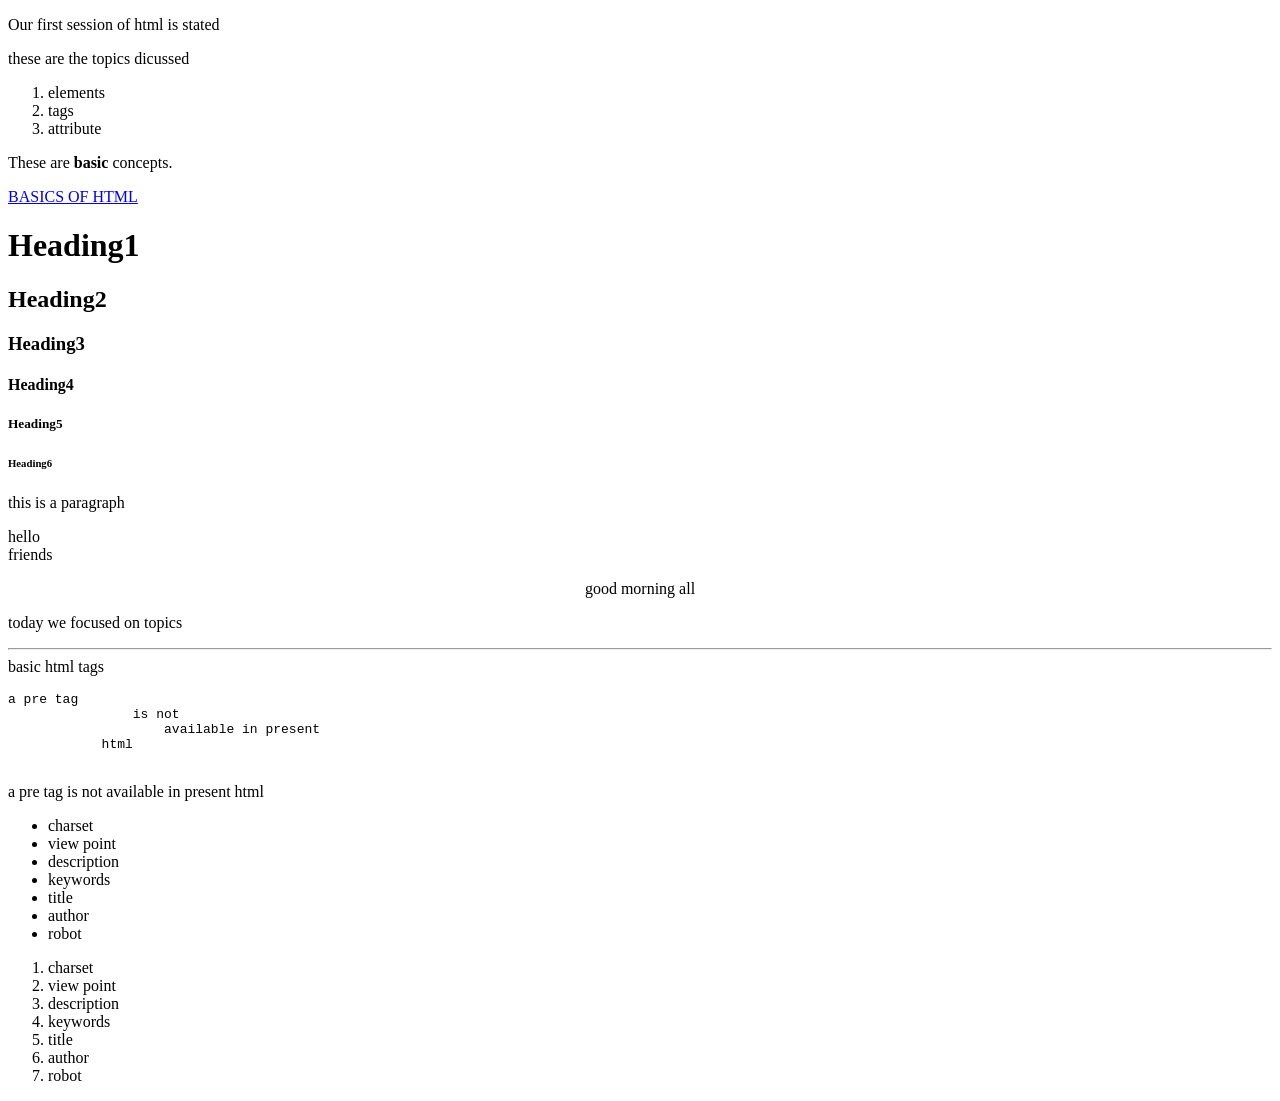
==== basic tags/index.html @ 419fe72c "basic tags" ====
<!DOCTYPE html>
<html lang="en">
<head>
    <meta charset="UTF-8">
    <meta name="viewport" content="width=w, initial-scale=1.0">
    <title>HTML CLASSES</title>
</head>
<body>
    <!-- block level-->
     <p> Our first session of html is stated</p>
     <p>these are the topics dicussed</p>
     <ol>
            <li>elements</li>
            <li>tags</li>
            <li>attribute</li>
     </ol>
     <!-- In-line elements-->
     <p>These are  <b>basic</b> concepts.</p>
     <a href="https://www.w3schools.com/html/html_basic.asp"> BASICS OF HTML</a>

     <!-- Heading tags-->
      <h1>Heading1</h1>
      <h2>Heading2</h2>
      <h3>Heading3</h3>
      <h4>Heading4</h4>
      <h5>Heading5</h5>
      <h6>Heading6</h6>
      <!-- Paragraph tag-->
      <p>this is a paragraph</p>
      <!-- Line break-->
       <p>hello<br>friends</p>
       <!-- center tag-->
       <center>good morning all</center>
       <!-- Horizantal rule tag-->
       <p>today we focused on topics<hr>basic html tags</p>
       <!-- preserve formatting tag-->
       <pre>a pre tag
                is not 
                    available in present 
            html 
       </pre>
       <p>a pre tag
        is not 
            available in present 
        html</p>
       <!-- unordered list-->
        <ul>
            <li>charset</li>
            <li>view point</li>
            <li>description</li>
            <li>keywords</li>
            <li>title</li>
            <li>author</li>
            <li>robot</li>
        </ul>
        <!-- ordered list-->
         <ol>
            <li>charset</li>
            <li>view point</li>
            <li>description</li>
            <li>keywords</li>
            <li>title</li>
            <li>author</li>
            <li>robot</li>
         </ol>
       
</body>
</html>
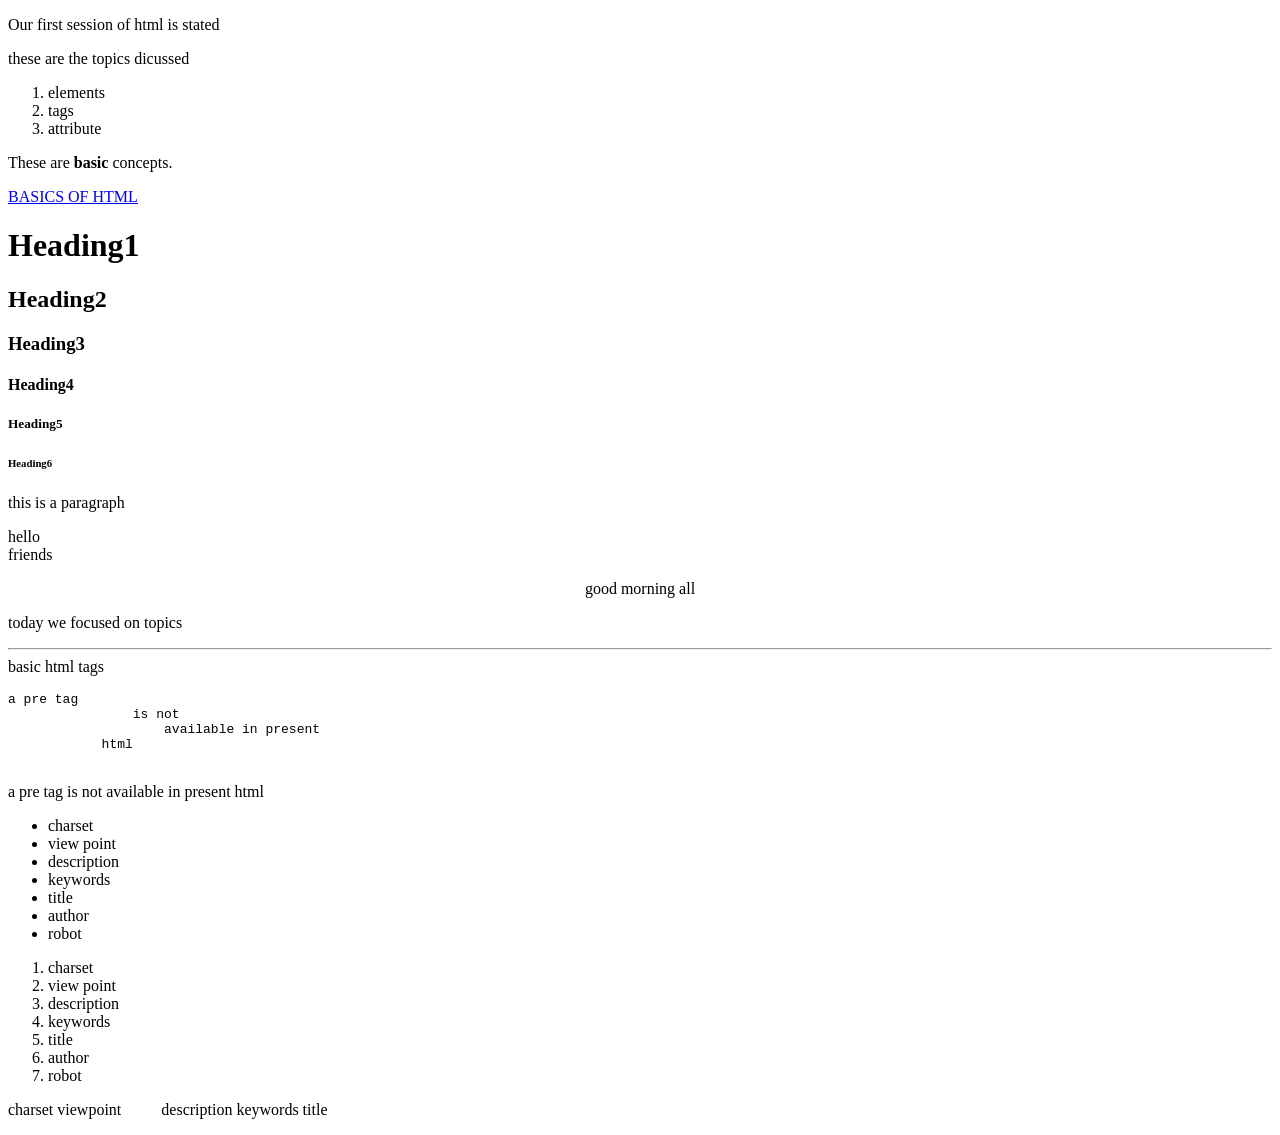
==== commit db0e4418: "images+list tags" ====
--- a/basic tags/index.html
+++ b/basic tags/index.html
@@ -63,6 +63,9 @@
             <li>author</li>
             <li>robot</li>
          </ol>
+         <!-- Non Breaking spaces-->
+        <p>charset viewpoint &nbsp;&nbsp; &nbsp; &nbsp; &nbsp; description keywords title</p>
+        
        
 </body>
 </html>
